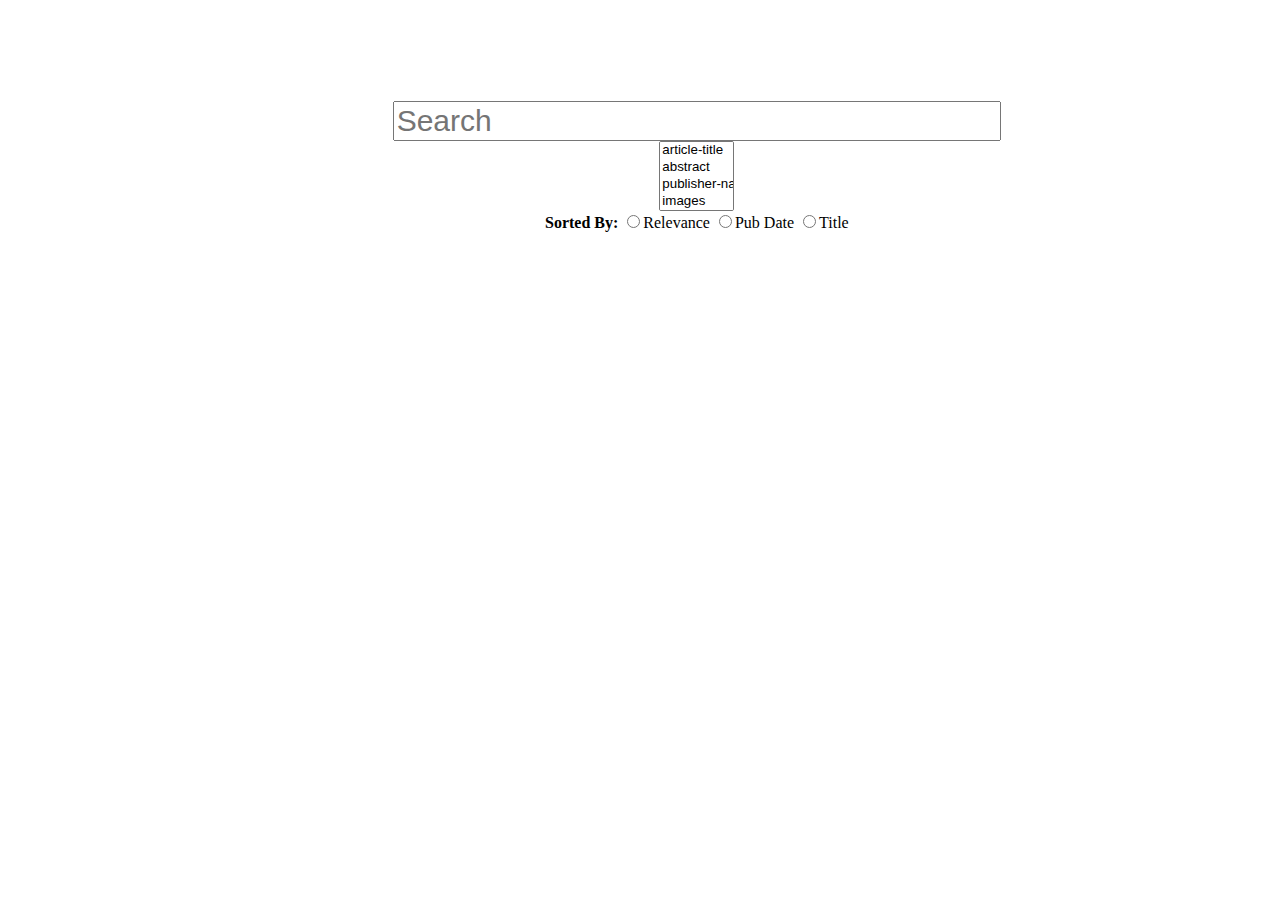
==== index.html @ 8a117178 "add DOI to results. reorganized file structure" ====
<!DOCTYPE html SYSTEM "http://www.w3.org/TR/xhtml1/DTD/xhtml1-transitional.dtd">
<html xmlns="http://www.w3.org/1999/xhtml">
    <head>
        <title>NEJM Search</title>
        <script src="/application/lib/external/jquery-1.7.1.min.js" type="text/javascript"></script>
        <link href="http://cdn.kendostatic.com/2014.1.416/styles/kendo.common.min.css" rel="stylesheet" />
        <link href="http://cdn.kendostatic.com/2014.1.416/styles/kendo.default.min.css" rel="stylesheet" />
        <script src="http://cdn.kendostatic.com/2014.1.416/js/kendo.ui.core.min.js" type="text/javascript"></script> 
        <script src="search.js" type="text/javascript"></script>
        <link type="text/css" rel="stylesheet" href="/css/page-layout.css" media="screen, print" />
    </head>
    <body>
        <div id="head">
            <img src="images/Marklogic-logo.jpg" alt="" id="logo"/>
        </div>
        <br/>
        <div id="searchbar">
            <input id="sbox" type="text" placeholder="Search" />
            
            <div class="demo-section k-header">
                <select id="tbox" multiple="multiple" data-placeholder="Targets...">
                    <option>article-title</option>
                    <option>abstract</option>
                    <option>publisher-name</option>
                    <option>images</option>
                    <option>audio</option>
                    <option>video</option>
                </select>
            </div>
            <div>
                <b>Sorted By: </b>
                <input type="radio" name="sort" value="relevance">Relevance</input>
                <input type="radio" name="sort" value="pub-date">Pub Date</input>
                <input type="radio" name="sort" value="title">Title</input>
            </div>
            <input id="page_length" type="text" placeholder="Page Length" style="display:none;"/>
        </div>
        
        <br/>
        <div id="wo"></div>
    </body>
</html>
---- css/page-layout.css ----
#head{
    margin-left: 10%;
}
#logo {
    display:block;
    margin-left: auto;
    margin-right: auto;
    height: 75px;
}
#searchbar{
    margin-left: 7%;
    width:95%;
    text-align:center;
    height: 100px;
}
#sbox {
    width:50%;
    font-size:30px;
    display:block;
    margin-left: auto;
    margin-right: auto;
}
#searchbar div {
    display:block;
    margin-left: auto;
    margin-right: auto;
}
.demo-section{
    width:25%;
}
.demo-section select{
    width:25%;
}
#sidebar{
    float:left;
    width:24%;
    height:98%;
    overflow-y:auto;
    overflow-x:hidden;
    position:fixed;
    top: 0px;
}
#results{
    margin-left:25%;
}
.result-metrics{
    background: #eee;
}
.result-metrics div{
    margin-left:20%;
}
#chiclet-box{
    outline:thin solid black;
    border-spacing:5px 1em;
    background-color:#eee;
    margin-right:10px;
}
.result-title{
    outline:thin solid black;
    border-spacing:5px 1em;
    margin-top:10px;
}
.result-title:nth-child(even){
    background-color:#eee;
}
.result-title:nth-child(odd){
    background-color:#fff;
}
.result-title div{
    padding: 10px;
}
a,
span.constraint,
span.chiclet,
span.more-button,
span.less-button,
.export{
    cursor:pointer;
    color: #43a4b1;
    text-decoration:underline;
}
span.more-button,
span.less-button{
    margin-left:5px;
}
span.chiclet{
    margin-left:5px;
}
.hidden{
    display:none;
}
div.facet-box{
    outline:thin solid black;
    margin-right:10px;
    margin-left:5px;
}
div.facet-box > h3{
    text-align:center;
    background-color:#eee;
}
span.count{
    color:gray;
}
.export {
    margin-left: 10px;
}
div.facet-box h3 {
  background: #FEC293;
  border: 1px solid #ce9d77;
  padding: 5px;
}
span.title {
    font-family: Arial, Helvetica, sans-serif;
    font-size: 10px;
    line-height: 12px;
    font-weight: normal;  
    margin-top:0;margin-right:0;margin-bottom:0;margin-left:0;padding:0;
}
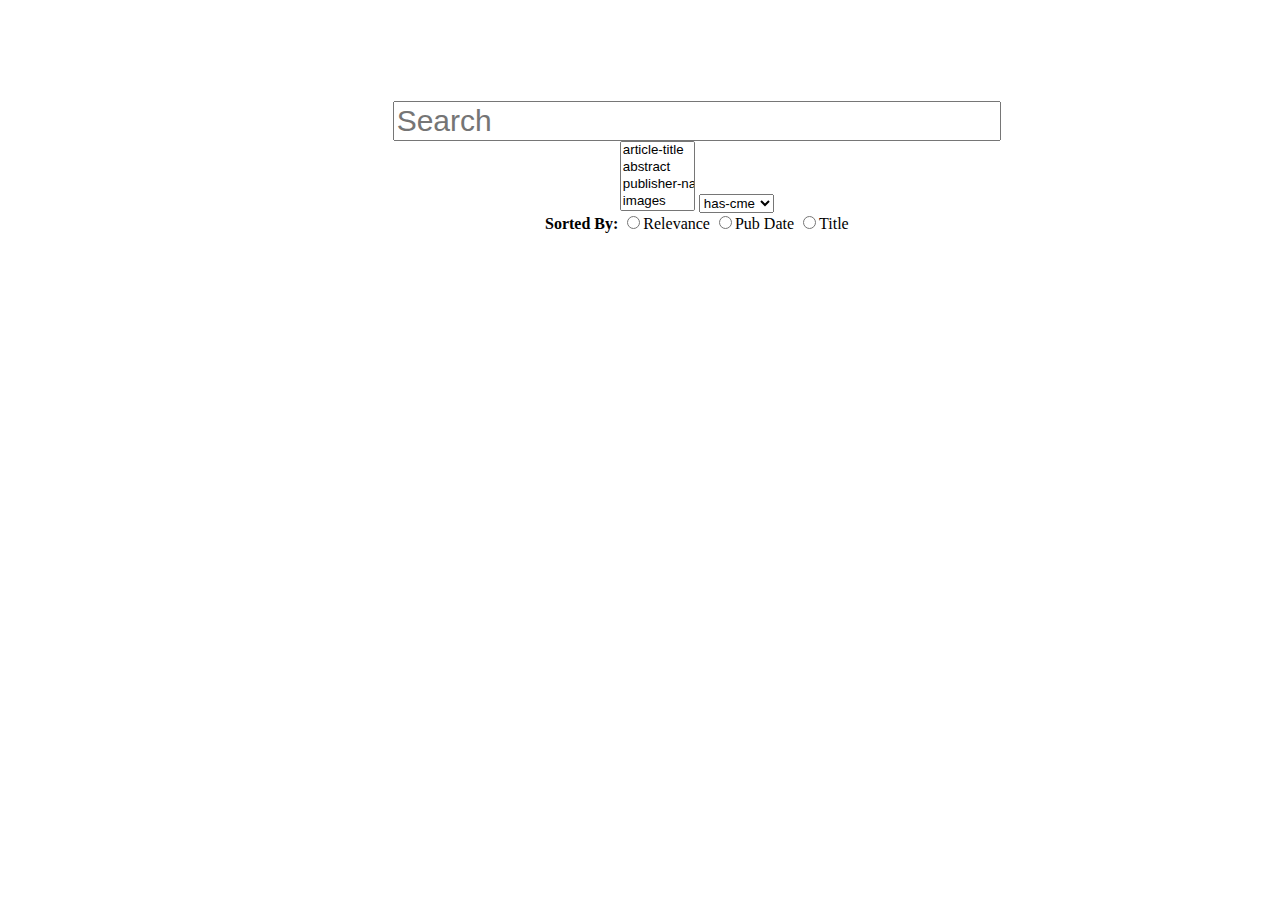
==== commit 7e7f8ab9: "adding" ====
--- a/index.html
+++ b/index.html
@@ -26,6 +26,20 @@
                     <option>audio</option>
                     <option>video</option>
                 </select>
+                <select id="options" data-placeholder="Constraint Options">
+                    <option>has-cme</option>
+                    <option>category</option>
+                    <option>topic</option>
+                    <option>specialty</option>
+                    <option>audio</option>
+                    <option>persp-topic-str</option>
+                    <option>nlm-type</option>
+                    <option>has_audio</option>
+                    <option>has_video</option>
+                    <option>authorSurname</option>
+                    <option>doi</option>
+                    <option>title</option>
+                </select>
             </div>
             <div>
                 <b>Sorted By: </b>
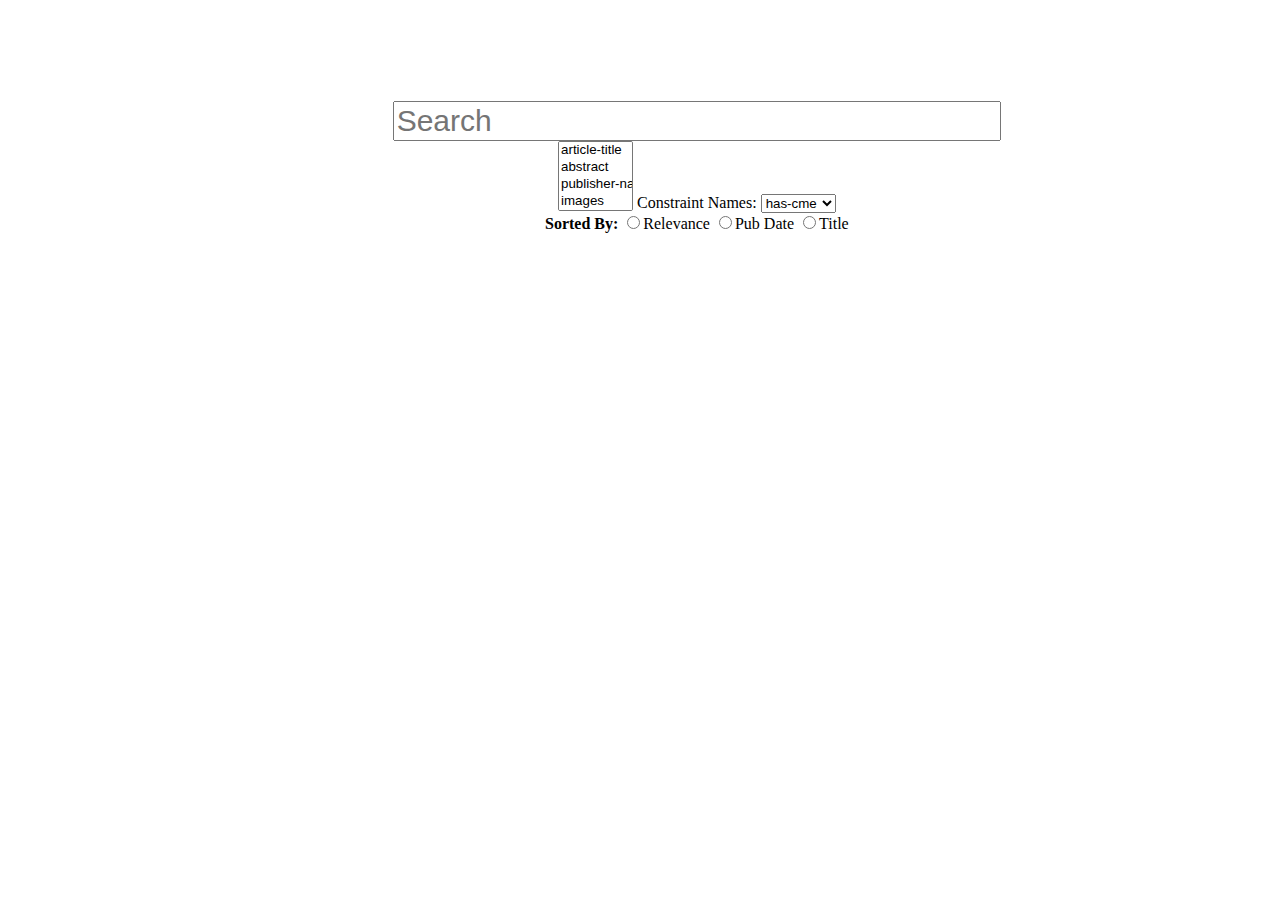
==== commit 1f597680: "abstracted html creation. added html export. created drop down of constraint names." ====
--- a/index.html
+++ b/index.html
@@ -26,20 +26,27 @@
                     <option>audio</option>
                     <option>video</option>
                 </select>
-                <select id="options" data-placeholder="Constraint Options">
-                    <option>has-cme</option>
-                    <option>category</option>
-                    <option>topic</option>
-                    <option>specialty</option>
-                    <option>audio</option>
-                    <option>persp-topic-str</option>
-                    <option>nlm-type</option>
-                    <option>has_audio</option>
-                    <option>has_video</option>
-                    <option>authorSurname</option>
-                    <option>doi</option>
-                    <option>title</option>
-                </select>
+                <span>
+                    Constraint Names: 
+                    <select id="options" data-placeholder="Constraint Options">
+                        <option>has-cme</option>
+                        <option>category</option>
+                        <option>topic</option>
+                        <option>specialty</option>
+                        <option>audio</option>
+                        <option>persp-topic-str</option>
+                        <option>nlm-type</option>
+                        <option>has_audio</option>
+                        <option>has_video</option>
+                        <option>authorSurname</option>
+                        <option>doi</option>
+                        <option>title</option>
+                        <option>year</option>
+                        <option>month</option>
+                        <option>day</option>
+                        <option>manuscriptId</option>
+                    </select>
+                </span>
             </div>
             <div>
                 <b>Sorted By: </b>
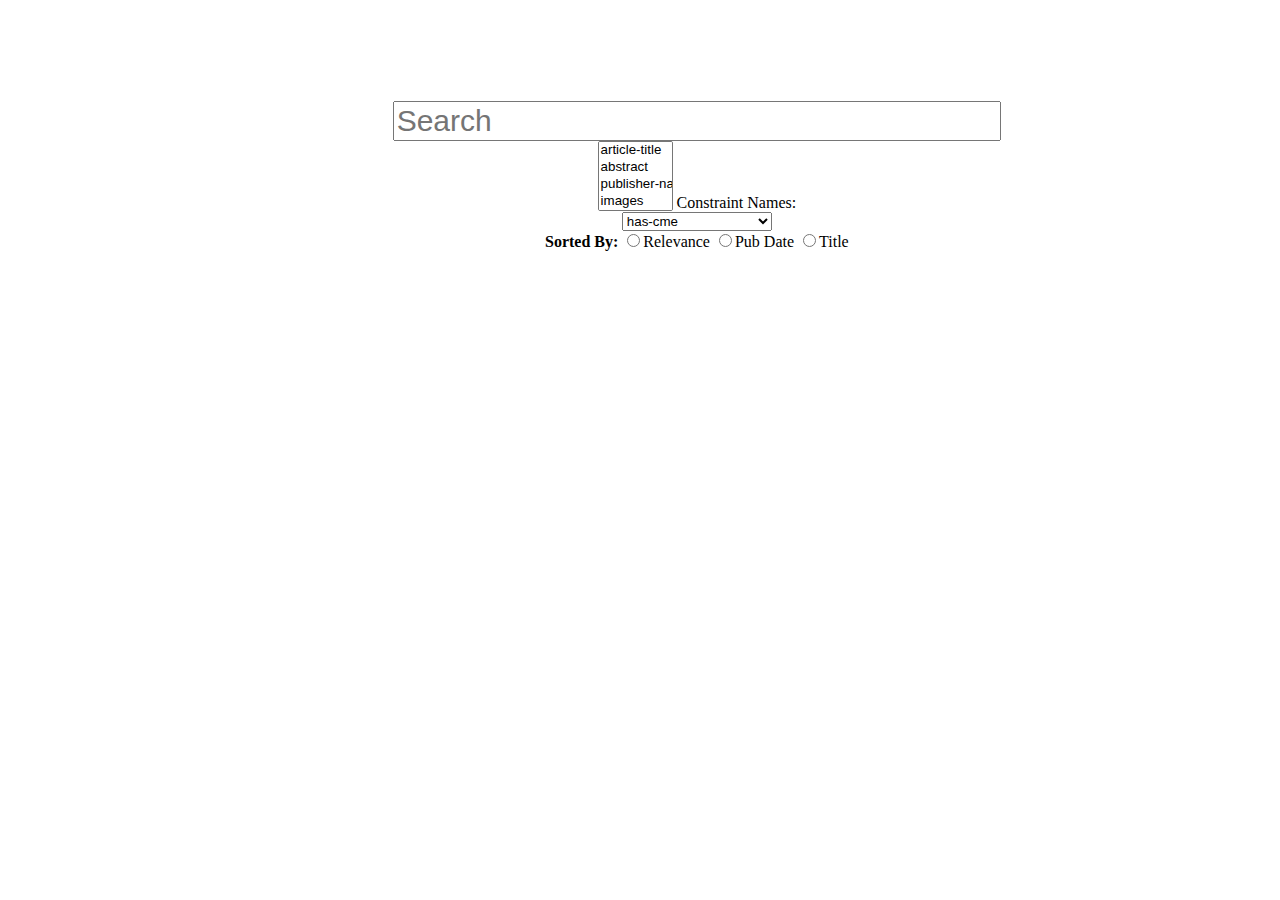
==== commit e2871e47: "added support for custom csv. added targeted affiliation search. restructured look up tables. added " ====
--- a/index.html
+++ b/index.html
@@ -23,6 +23,7 @@
                     <option>abstract</option>
                     <option>publisher-name</option>
                     <option>images</option>
+                    <option>aff</option>
                     <option>audio</option>
                     <option>video</option>
                 </select>
--- a/css/page-layout.css
+++ b/css/page-layout.css
@@ -19,6 +19,9 @@
     display:block;
     margin-left: auto;
     margin-right: auto;
+}
+#options {
+    width: 50%;
 }
 #searchbar div {
     display:block;
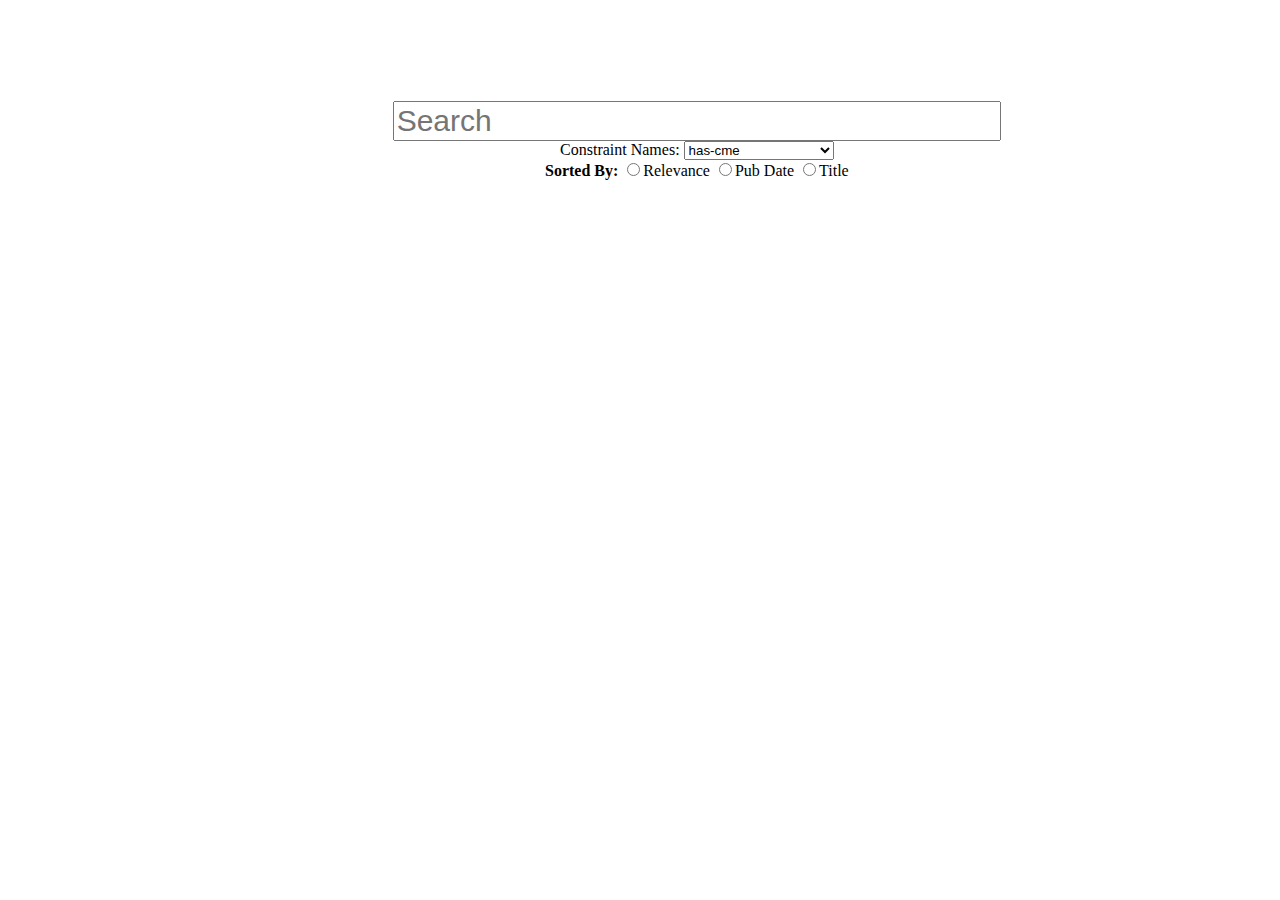
==== commit 2b1d7e07: "added smoother targeted constraints" ====
--- a/index.html
+++ b/index.html
@@ -3,23 +3,41 @@
     <head>
         <title>NEJM Search</title>
         <script src="/application/lib/external/jquery-1.7.1.min.js" type="text/javascript"></script>
-        <link href="http://cdn.kendostatic.com/2014.1.416/styles/kendo.common.min.css" rel="stylesheet" />
-        <link href="http://cdn.kendostatic.com/2014.1.416/styles/kendo.default.min.css" rel="stylesheet" />
-        <script src="http://cdn.kendostatic.com/2014.1.416/js/kendo.ui.core.min.js" type="text/javascript"></script> 
+        <link href="http://cdn.kendostatic.com/2014.1.416/styles/kendo.common.min.css"
+            rel="stylesheet" />
+        <link href="http://cdn.kendostatic.com/2014.1.416/styles/kendo.default.min.css"
+            rel="stylesheet" />
+        <script src="http://cdn.kendostatic.com/2014.1.416/js/kendo.ui.core.min.js" type="text/javascript"></script>
         <script src="search.js" type="text/javascript"></script>
         <link type="text/css" rel="stylesheet" href="/css/page-layout.css" media="screen, print" />
     </head>
     <body>
         <div id="head">
-            <img src="images/Marklogic-logo.jpg" alt="" id="logo"/>
+            <img src="images/Marklogic-logo.jpg" alt="" id="logo" />
         </div>
-        <br/>
+        <br />
         <div id="searchbar">
             <input id="sbox" type="text" placeholder="Search" />
-            
-            <div class="demo-section k-header">
-                <select id="tbox" multiple="multiple" data-placeholder="Targets...">
-                    <option>article-title</option>
+            <div class="demo-section k-header"> Constraint Names: 
+                <select id="constraintOptions" data-placeholder="Constraint Options">
+                    <option>has-cme</option>
+                    <option>category</option>
+                    <option>topic</option>
+                    <option>specialty</option>
+                    <option>audio</option>
+                    <option>persp-topic-str</option>
+                    <option>nlm-type</option>
+                    <option>has_audio</option>
+                    <option>has_video</option>
+                    <option>authorSurname</option>
+                    <option>doi</option>
+                    <option>title</option>
+                    <option>year</option>
+                    <option>month</option>
+                    <option>day</option>
+                    <option>manuscriptId</option>
+                    <!-- word constraints below -->
+                    <option>title</option>
                     <option>abstract</option>
                     <option>publisher-name</option>
                     <option>images</option>
@@ -27,27 +45,10 @@
                     <option>audio</option>
                     <option>video</option>
                 </select>
-                <span>
-                    Constraint Names: 
-                    <select id="options" data-placeholder="Constraint Options">
-                        <option>has-cme</option>
-                        <option>category</option>
-                        <option>topic</option>
-                        <option>specialty</option>
-                        <option>audio</option>
-                        <option>persp-topic-str</option>
-                        <option>nlm-type</option>
-                        <option>has_audio</option>
-                        <option>has_video</option>
-                        <option>authorSurname</option>
-                        <option>doi</option>
-                        <option>title</option>
-                        <option>year</option>
-                        <option>month</option>
-                        <option>day</option>
-                        <option>manuscriptId</option>
-                    </select>
-                </span>
+                <div>
+                    <div id="additionalConstraints"></div>
+                    <!--<button id="newConstraintBtn">Add New Constraint</button>-->
+                </div>
             </div>
             <div>
                 <b>Sorted By: </b>
@@ -55,12 +56,9 @@
                 <input type="radio" name="sort" value="pub-date">Pub Date</input>
                 <input type="radio" name="sort" value="title">Title</input>
             </div>
-            <input id="page_length" type="text" placeholder="Page Length" style="display:none;"/>
+            <input id="page_length" type="text" placeholder="Page Length" style="display:none;" />
         </div>
-        
-        <br/>
+        <br />
         <div id="wo"></div>
     </body>
 </html>
-
-
--- a/css/page-layout.css
+++ b/css/page-layout.css
@@ -20,7 +20,7 @@
     margin-left: auto;
     margin-right: auto;
 }
-#options {
+#constraintOptions {
     width: 50%;
 }
 #searchbar div {
@@ -119,3 +119,6 @@
     font-weight: normal;  
     margin-top:0;margin-right:0;margin-bottom:0;margin-left:0;padding:0;
 }
+span.remove-constraint img {
+    height:12px;
+}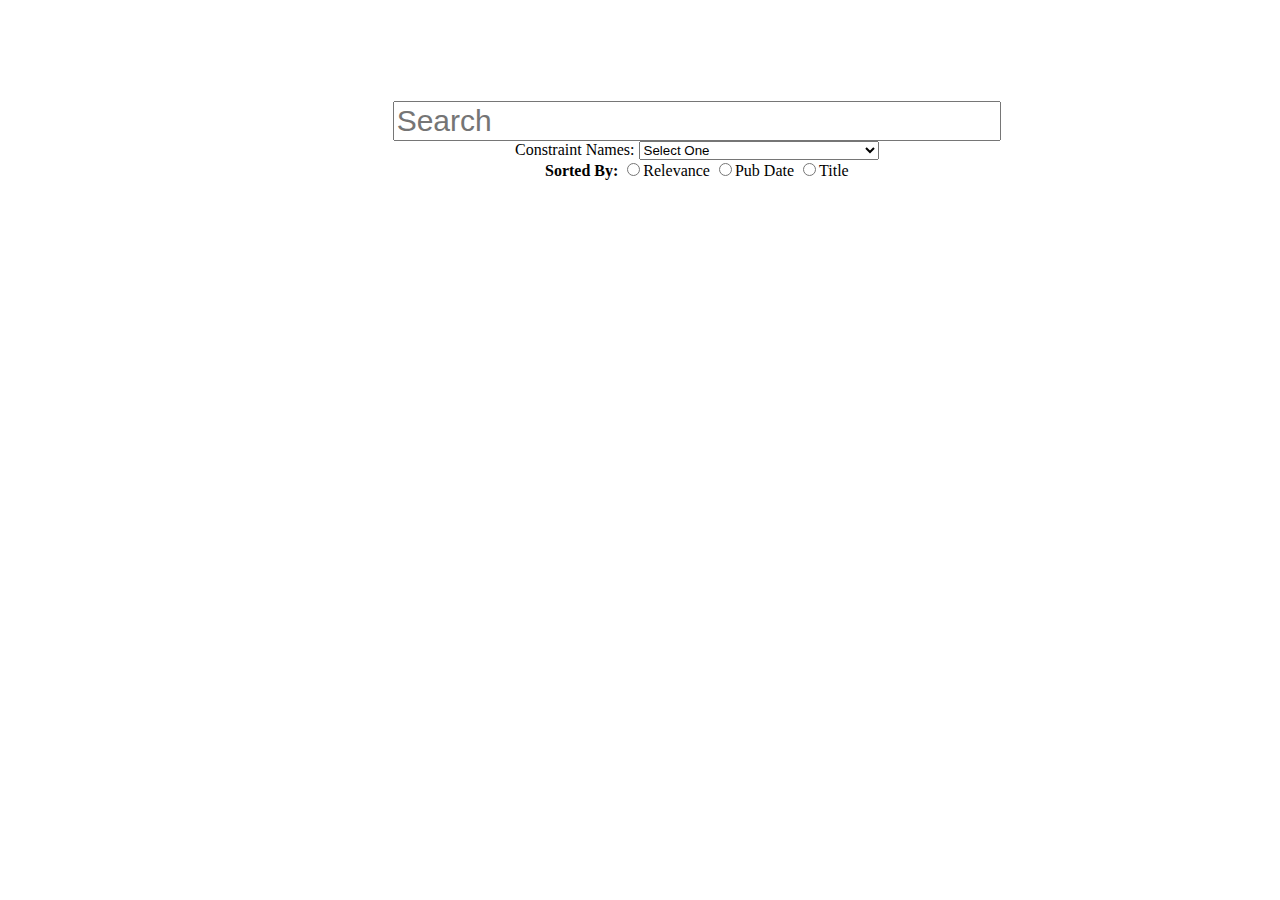
==== commit b45aa758: "fixed css issue with new targeted search box. considered switching to .value() for custom constraint" ====
--- a/index.html
+++ b/index.html
@@ -20,18 +20,17 @@
             <input id="sbox" type="text" placeholder="Search" />
             <div class="demo-section k-header"> Constraint Names: 
                 <select id="constraintOptions" data-placeholder="Constraint Options">
+                    <option value="fake">Select One</option>
                     <option>has-cme</option>
                     <option>category</option>
                     <option>topic</option>
                     <option>specialty</option>
-                    <option>audio</option>
                     <option>persp-topic-str</option>
                     <option>nlm-type</option>
                     <option>has_audio</option>
                     <option>has_video</option>
                     <option>authorSurname</option>
                     <option>doi</option>
-                    <option>title</option>
                     <option>year</option>
                     <option>month</option>
                     <option>day</option>
@@ -42,13 +41,11 @@
                     <option>publisher-name</option>
                     <option>images</option>
                     <option>aff</option>
-                    <option>audio</option>
-                    <option>video</option>
+                    <option value="audio-visual">audio</option>
+                    <option value="audio-visual">video</option>
                 </select>
-                <div>
                     <div id="additionalConstraints"></div>
                     <!--<button id="newConstraintBtn">Add New Constraint</button>-->
-                </div>
             </div>
             <div>
                 <b>Sorted By: </b>
--- a/css/page-layout.css
+++ b/css/page-layout.css
@@ -11,7 +11,6 @@
     margin-left: 7%;
     width:95%;
     text-align:center;
-    height: 100px;
 }
 #sbox {
     width:50%;
@@ -29,7 +28,7 @@
     margin-right: auto;
 }
 .demo-section{
-    width:25%;
+    width:40%;
 }
 .demo-section select{
     width:25%;
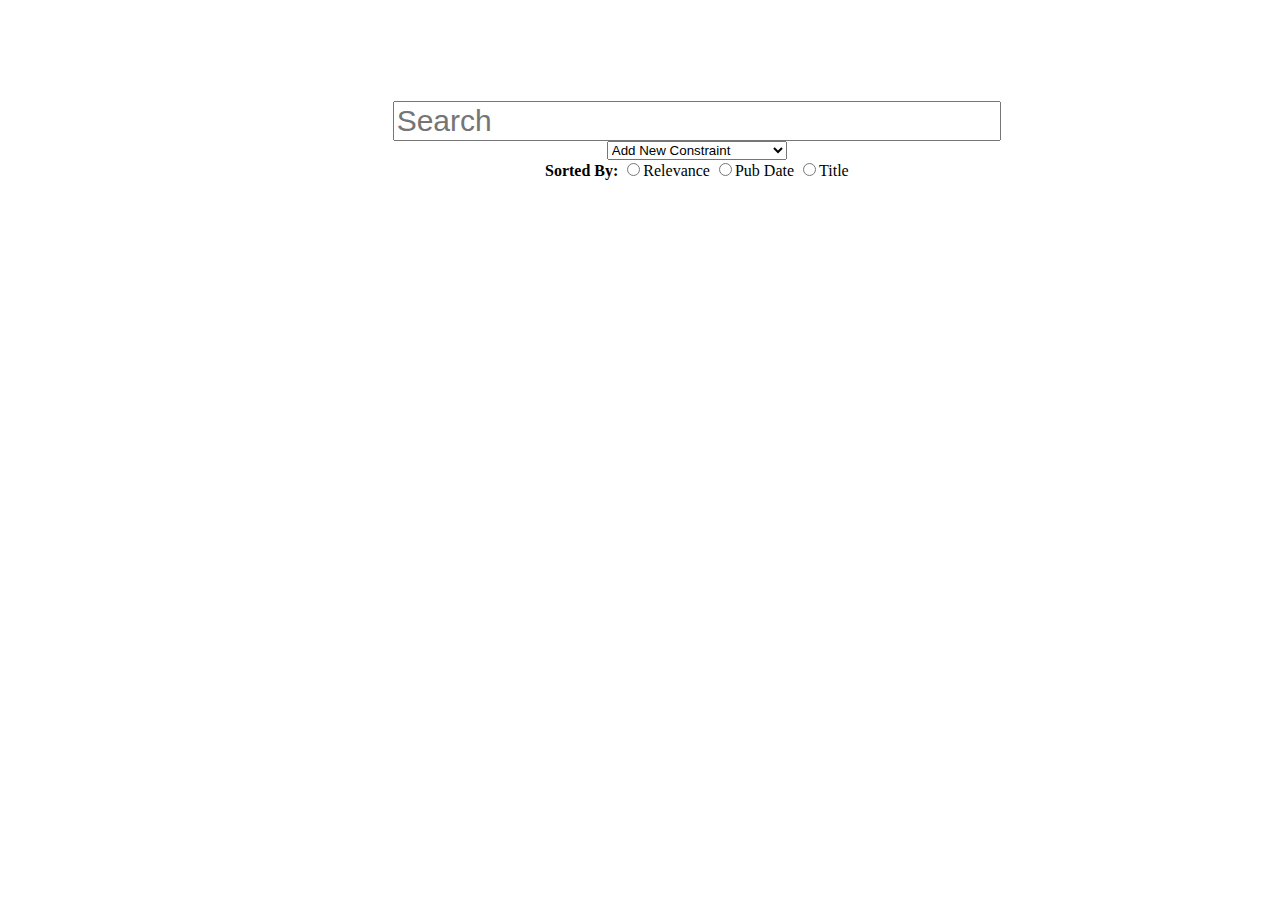
==== commit cb4330bf: "alphabetized constraint options. switched order of option box and the 'button' (dropdownlist)." ====
--- a/index.html
+++ b/index.html
@@ -18,33 +18,33 @@
         <br />
         <div id="searchbar">
             <input id="sbox" type="text" placeholder="Search" />
-            <div class="demo-section k-header"> Constraint Names: 
-                <select id="constraintOptions" data-placeholder="Constraint Options">
-                    <option value="fake">Select One</option>
+            <div class="demo-section k-header"> 
+                <div id="additionalConstraints"></div>
+                <select id="constraintOptions">
+                    <!-- try to keep in alphabetic order -->
+                    <option value="fake">Add New Constraint</option>
+                    <option>abstract</option>
+                    <option>aff</option>
+                    <option>audio</option>
+                    <option>authorSurname</option>
+                    <option>category</option>
+                    <option>doi</option>
+                    <option>has_audio</option>
                     <option>has-cme</option>
-                    <option>category</option>
+                    <option>has_video</option>
+                    <option>images</option>
+                    <option>manuscriptId</option>
+                    <option>nlm-type</option>
+                    <option>persp-topic-str</option>
+                    <option>pub_day</option>
+                    <option>pub_month</option>
+                    <option>pub_year</option>
+                    <option>publisher-name</option>
+                    <option>specialty</option>
+                    <option>title</option>
                     <option>topic</option>
-                    <option>specialty</option>
-                    <option>persp-topic-str</option>
-                    <option>nlm-type</option>
-                    <option>has_audio</option>
-                    <option>has_video</option>
-                    <option>authorSurname</option>
-                    <option>doi</option>
-                    <option>year</option>
-                    <option>month</option>
-                    <option>day</option>
-                    <option>manuscriptId</option>
-                    <!-- word constraints below -->
-                    <option>title</option>
-                    <option>abstract</option>
-                    <option>publisher-name</option>
-                    <option>images</option>
-                    <option>aff</option>
-                    <option value="audio-visual">audio</option>
-                    <option value="audio-visual">video</option>
+                    <option>video</option>
                 </select>
-                    <div id="additionalConstraints"></div>
                     <!--<button id="newConstraintBtn">Add New Constraint</button>-->
             </div>
             <div>
--- a/css/page-layout.css
+++ b/css/page-layout.css
@@ -28,7 +28,7 @@
     margin-right: auto;
 }
 .demo-section{
-    width:40%;
+    width:30%;
 }
 .demo-section select{
     width:25%;
